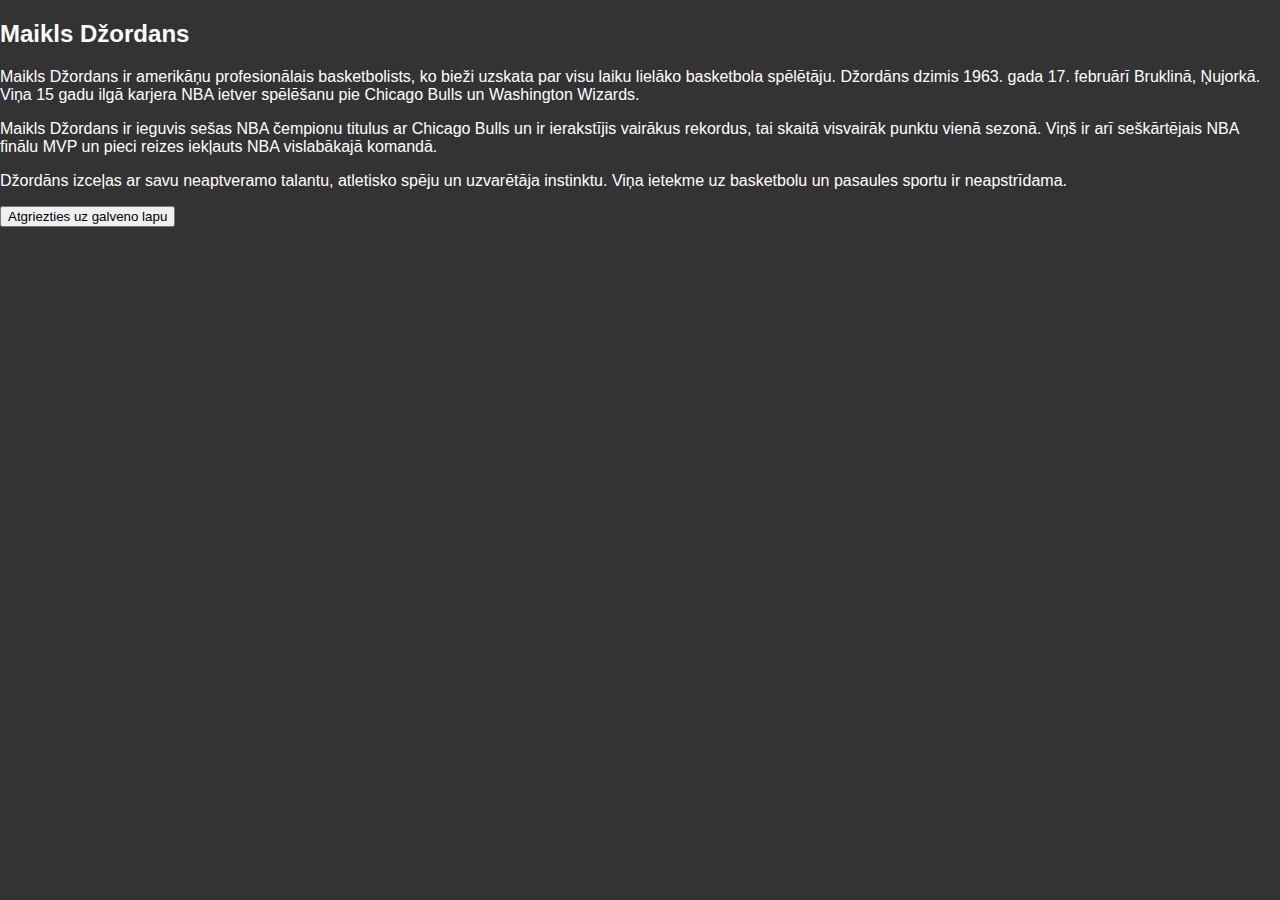
==== player1.html @ 1181c4c6 "otrais" ====
<!DOCTYPE html>
<html lang="lv">

<head>
    <meta charset="UTF-8">
    <meta name="viewport" content="width=device-width, initial-scale=1.0">
    <link rel="stylesheet" href="style.css">
    <title>Michael Jordan - NBA leģenda</title>
</head>

<body>
    <div class="subpage-container">
        <div class="subpage-content">
            <h2>Maikls Džordans</h2>
            <p>
                Maikls Džordans ir amerikāņu profesionālais basketbolists, ko bieži uzskata par visu laiku lielāko basketbola spēlētāju.
                Džordāns dzimis 1963. gada 17. februārī Bruklinā, Ņujorkā. Viņa 15 gadu ilgā karjera NBA ietver spēlēšanu pie Chicago Bulls
                un Washington Wizards.
            </p>
            <p>
                Maikls Džordans ir ieguvis sešas NBA čempionu titulus ar Chicago Bulls un ir ierakstījis vairākus rekordus, tai skaitā visvairāk
                punktu vienā sezonā. Viņš ir arī seškārtējais NBA finālu MVP un pieci reizes iekļauts NBA vislabākajā komandā.
            </p>
            <p>
                Džordāns izceļas ar savu neaptveramo talantu, atletisko spēju un uzvarētāja instinktu. Viņa ietekme uz basketbolu un pasaules
                sportu ir neapstrīdama.
            </p>
            <a href="index.html"><button>Atgriezties uz galveno lapu</button></a>
        </div>
    </div>
</body>

</html>
---- style.css ----
body {
    background-color: #333;
    color: white;
    font-family: Arial, sans-serif;
    margin: 0;
    padding: 0;
}

.container {
    max-width: 800px;
    margin: 50px auto;
}

h1 {
    text-align: center;
}

.player-box {
    background-color: #555;
    color: white;
    padding: 10px;
    margin: 10px;
    text-align: center;
    cursor: pointer;
}

.player-box:hover {
    background-color: #777;
}
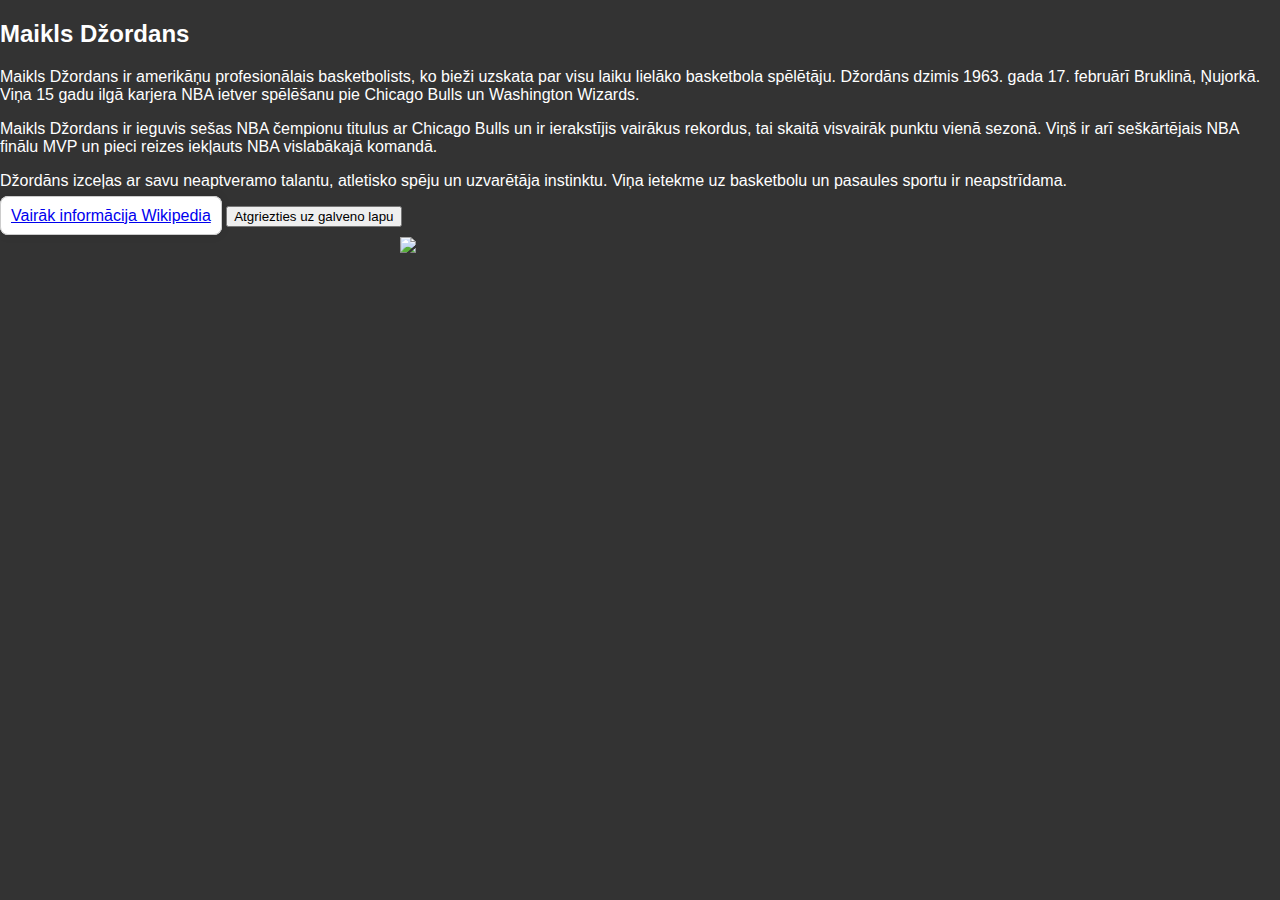
==== commit 1e512924: "trešais" ====
--- a/player1.html
+++ b/player1.html
@@ -25,7 +25,9 @@
                 Džordāns izceļas ar savu neaptveramo talantu, atletisko spēju un uzvarētāja instinktu. Viņa ietekme uz basketbolu un pasaules
                 sportu ir neapstrīdama.
             </p>
+            <a href="https://en.wikipedia.org/wiki/Michael Jordan" class="white-box" target="_blank">Vairāk informācija Wikipedia</a>
             <a href="index.html"><button>Atgriezties uz galveno lapu</button></a>
+            <img src="https://cdn.nba.com/manage/2021/08/michael-jordan-looks.jpg" class="centered-image">
         </div>
     </div>
 </body>
--- a/style.css
+++ b/style.css
@@ -1,3 +1,15 @@
+.centered-image {
+    display: block;
+    margin: auto;
+    display: block;
+    max-width: 100%;
+    height: auto;
+    width: 500px; /* Adjust this value as needed */
+    margin: 0 auto;
+    padding: 10px; /* Adjust the padding for spacing */
+    box-sizing: border-box;
+}
+
 body {
     background-color: #333;
     color: white;
@@ -27,3 +39,10 @@
 .player-box:hover {
     background-color: #777;
 }
+.white-box {
+    background-color: #fff;
+    border: 1px solid #ccc;
+    padding: 10px;
+    border-radius: 8px;
+    box-shadow: 0 0 10px rgba(0, 0, 0, 0.1);
+}